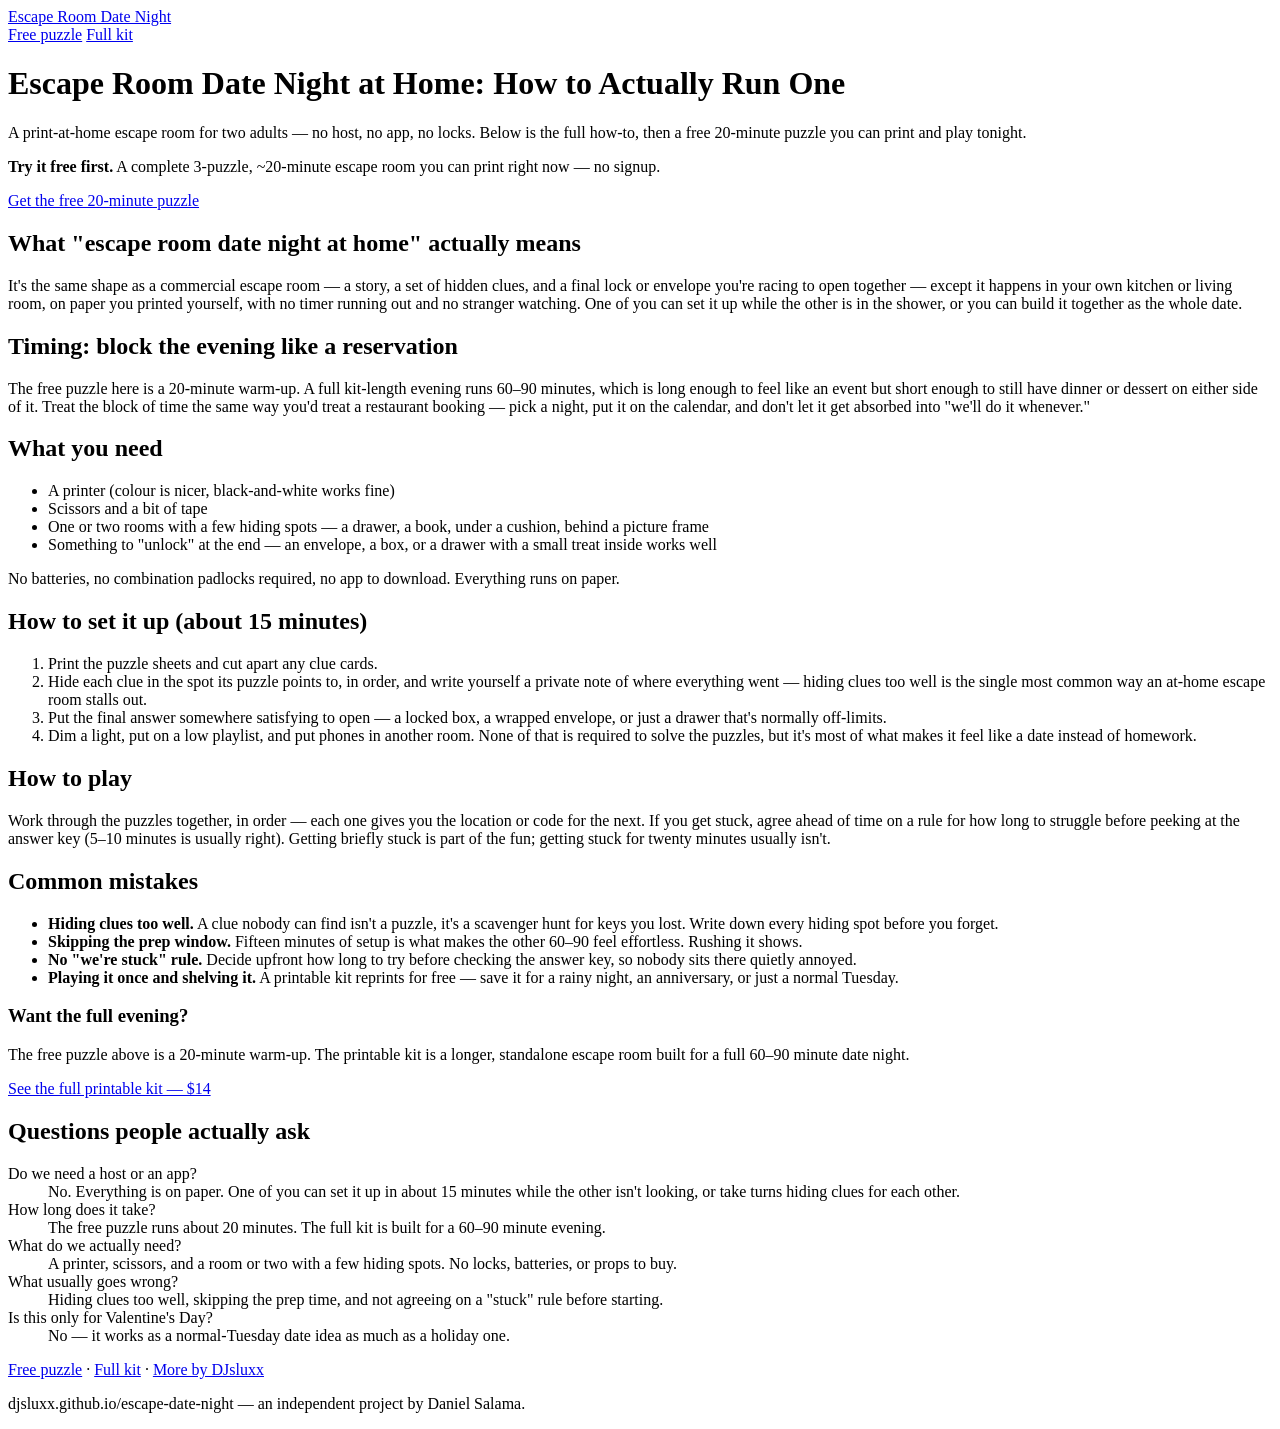
==== index.html @ c1adca42 "feat: launch escape-date-night free ranking property (guide + free puzzle + kit page)" ====
<!doctype html>
<html lang="en">
<head>
<meta charset="utf-8">
<meta name="viewport" content="width=device-width, initial-scale=1">
<title>Escape Room Date Night at Home — Free Guide + Printable Kit</title>
<meta name="description" content="How to run an escape room date night at home for two adults: timing, supplies, what to avoid, and a free 20-minute printable puzzle to try tonight. No host, no app, no signup.">
<meta name="keywords" content="escape room date night at home, escape room for couples, printable escape room for couples, at home date night ideas, DIY escape room for two">
<link rel="canonical" href="https://djsluxx.github.io/escape-date-night/">
<meta name="robots" content="index,follow">
<meta property="og:site_name" content="Escape Room Date Night">
<meta property="og:title" content="Escape Room Date Night at Home — Free Guide + Printable Kit">
<meta property="og:description" content="Run a print-at-home escape room date night for two. Free 20-minute puzzle to try tonight; a 60–90 minute kit for the full evening.">
<meta property="og:type" content="website">
<meta property="og:url" content="https://djsluxx.github.io/escape-date-night/">
<meta name="twitter:card" content="summary">
<link rel="stylesheet" href="/escape-date-night/assets/style.css">
<script type="application/ld+json">
{
  "@context": "https://schema.org",
  "@graph": [
    {
      "@type": "WebSite",
      "@id": "https://djsluxx.github.io/escape-date-night/#site",
      "url": "https://djsluxx.github.io/escape-date-night/",
      "name": "Escape Room Date Night"
    },
    {
      "@type": "HowTo",
      "name": "How to run an escape room date night at home",
      "totalTime": "PT90M",
      "step": [
        {"@type":"HowToStep","name":"Pick a night and block the time","text":"Treat it like a reservation. 60–90 minutes, phones away, no interruptions planned."},
        {"@type":"HowToStep","name":"Print and prep ahead","text":"Print the puzzle sheets, cut the clue cards, and hide them around one or two rooms — 10–15 minutes, done before your date arrives or before you sit down together."},
        {"@type":"HowToStep","name":"Set the scene","text":"Dim a lamp, put on a low music playlist, put your phones in another room. The setup does most of the atmosphere work."},
        {"@type":"HowToStep","name":"Play through in order","text":"Work each puzzle together — every clue you find points to the next hiding spot until the final lock or envelope."},
        {"@type":"HowToStep","name":"Keep the answer key nearby, unopened","text":"Only peek if you're stuck for more than 5–10 minutes. Getting stuck briefly is normal and part of the fun; getting stuck for 20 minutes isn't."}
      ]
    },
    {
      "@type": "FAQPage",
      "mainEntity": [
        {"@type":"Question","name":"Do we need a host or an app?","acceptedAnswer":{"@type":"Answer","text":"No. Everything is on paper. One of you can set it up in about 15 minutes while the other isn't looking, or you can take turns hiding clues for each other."}},
        {"@type":"Question","name":"How long does an at-home escape room date take?","acceptedAnswer":{"@type":"Answer","text":"The free puzzle here runs about 20 minutes. The full printable kit is built for a 60–90 minute evening, which leaves room for dinner or dessert before or after."}},
        {"@type":"Question","name":"What do we actually need?","acceptedAnswer":{"@type":"Answer","text":"A printer, scissors, and somewhere to hide a handful of small clue cards — a kitchen, living room, or bedroom is plenty of space. No locks, batteries, or extra props required."}},
        {"@type":"Question","name":"What usually goes wrong?","acceptedAnswer":{"@type":"Answer","text":"Three things: hiding clues too well (write down where you put them), skipping the prep time and rushing it, and not agreeing on a 'stuck' rule before you start so nobody quietly gets frustrated."}},
        {"@type":"Question","name":"Is this only for a specific holiday?","acceptedAnswer":{"@type":"Answer","text":"No — it's a normal-Tuesday date idea as much as a Valentine's one. Nothing about it references a specific date on the calendar."}}
      ]
    }
  ]
}
</script>
</head>
<body>
<header class="site">
  <a class="brand" href="/escape-date-night/">Escape Room Date Night</a>
  <nav>
    <a href="/escape-date-night/puzzle/">Free puzzle</a>
    <a href="/escape-date-night/kit/">Full kit</a>
  </nav>
</header>
<main>
  <h1>Escape Room Date Night at Home: How to Actually Run One</h1>
  <p class="lede">A print-at-home escape room for two adults — no host, no app, no locks. Below is the full how-to, then a free 20-minute puzzle you can print and play tonight.</p>

  <div class="card">
    <p><strong>Try it free first.</strong> A complete 3-puzzle, ~20-minute escape room you can print right now — no signup.</p>
    <a class="cta" href="/escape-date-night/puzzle/">Get the free 20-minute puzzle</a>
  </div>

  <h2>What "escape room date night at home" actually means</h2>
  <p>It's the same shape as a commercial escape room — a story, a set of hidden clues, and a final lock or envelope you're racing to open together — except it happens in your own kitchen or living room, on paper you printed yourself, with no timer running out and no stranger watching. One of you can set it up while the other is in the shower, or you can build it together as the whole date.</p>

  <h2>Timing: block the evening like a reservation</h2>
  <p>The free puzzle here is a 20-minute warm-up. A full kit-length evening runs 60–90 minutes, which is long enough to feel like an event but short enough to still have dinner or dessert on either side of it. Treat the block of time the same way you'd treat a restaurant booking — pick a night, put it on the calendar, and don't let it get absorbed into "we'll do it whenever."</p>

  <h2>What you need</h2>
  <ul>
    <li>A printer (colour is nicer, black-and-white works fine)</li>
    <li>Scissors and a bit of tape</li>
    <li>One or two rooms with a few hiding spots — a drawer, a book, under a cushion, behind a picture frame</li>
    <li>Something to "unlock" at the end — an envelope, a box, or a drawer with a small treat inside works well</li>
  </ul>
  <p>No batteries, no combination padlocks required, no app to download. Everything runs on paper.</p>

  <h2>How to set it up (about 15 minutes)</h2>
  <ol>
    <li>Print the puzzle sheets and cut apart any clue cards.</li>
    <li>Hide each clue in the spot its puzzle points to, in order, and write yourself a private note of where everything went — hiding clues too well is the single most common way an at-home escape room stalls out.</li>
    <li>Put the final answer somewhere satisfying to open — a locked box, a wrapped envelope, or just a drawer that's normally off-limits.</li>
    <li>Dim a light, put on a low playlist, and put phones in another room. None of that is required to solve the puzzles, but it's most of what makes it feel like a date instead of homework.</li>
  </ol>

  <h2>How to play</h2>
  <p>Work through the puzzles together, in order — each one gives you the location or code for the next. If you get stuck, agree ahead of time on a rule for how long to struggle before peeking at the answer key (5–10 minutes is usually right). Getting briefly stuck is part of the fun; getting stuck for twenty minutes usually isn't.</p>

  <h2>Common mistakes</h2>
  <ul>
    <li><strong>Hiding clues too well.</strong> A clue nobody can find isn't a puzzle, it's a scavenger hunt for keys you lost. Write down every hiding spot before you forget.</li>
    <li><strong>Skipping the prep window.</strong> Fifteen minutes of setup is what makes the other 60–90 feel effortless. Rushing it shows.</li>
    <li><strong>No "we're stuck" rule.</strong> Decide upfront how long to try before checking the answer key, so nobody sits there quietly annoyed.</li>
    <li><strong>Playing it once and shelving it.</strong> A printable kit reprints for free — save it for a rainy night, an anniversary, or just a normal Tuesday.</li>
  </ul>

  <div class="card">
    <h3>Want the full evening?</h3>
    <p>The free puzzle above is a 20-minute warm-up. The printable kit is a longer, standalone escape room built for a full 60–90 minute date night.</p>
    <a class="cta secondary" href="/escape-date-night/kit/">See the full printable kit — $14</a>
  </div>

  <h2 class="faq-heading">Questions people actually ask</h2>
  <dl class="faq">
    <dt>Do we need a host or an app?</dt>
    <dd>No. Everything is on paper. One of you can set it up in about 15 minutes while the other isn't looking, or take turns hiding clues for each other.</dd>
    <dt>How long does it take?</dt>
    <dd>The free puzzle runs about 20 minutes. The full kit is built for a 60–90 minute evening.</dd>
    <dt>What do we actually need?</dt>
    <dd>A printer, scissors, and a room or two with a few hiding spots. No locks, batteries, or props to buy.</dd>
    <dt>What usually goes wrong?</dt>
    <dd>Hiding clues too well, skipping the prep time, and not agreeing on a "stuck" rule before starting.</dd>
    <dt>Is this only for Valentine's Day?</dt>
    <dd>No — it works as a normal-Tuesday date idea as much as a holiday one.</dd>
  </dl>
</main>
<footer>
  <p><a href="/escape-date-night/puzzle/">Free puzzle</a> · <a href="/escape-date-night/kit/">Full kit</a> · <a href="https://djsluxx.github.io/">More by DJsluxx</a></p>
  <p>djsluxx.github.io/escape-date-night — an independent project by Daniel Salama.</p>
</footer>
<script src="/escape-date-night/assets/config.js"></script>
<script src="/escape-date-night/assets/link-inject.js"></script>
</body>
</html>
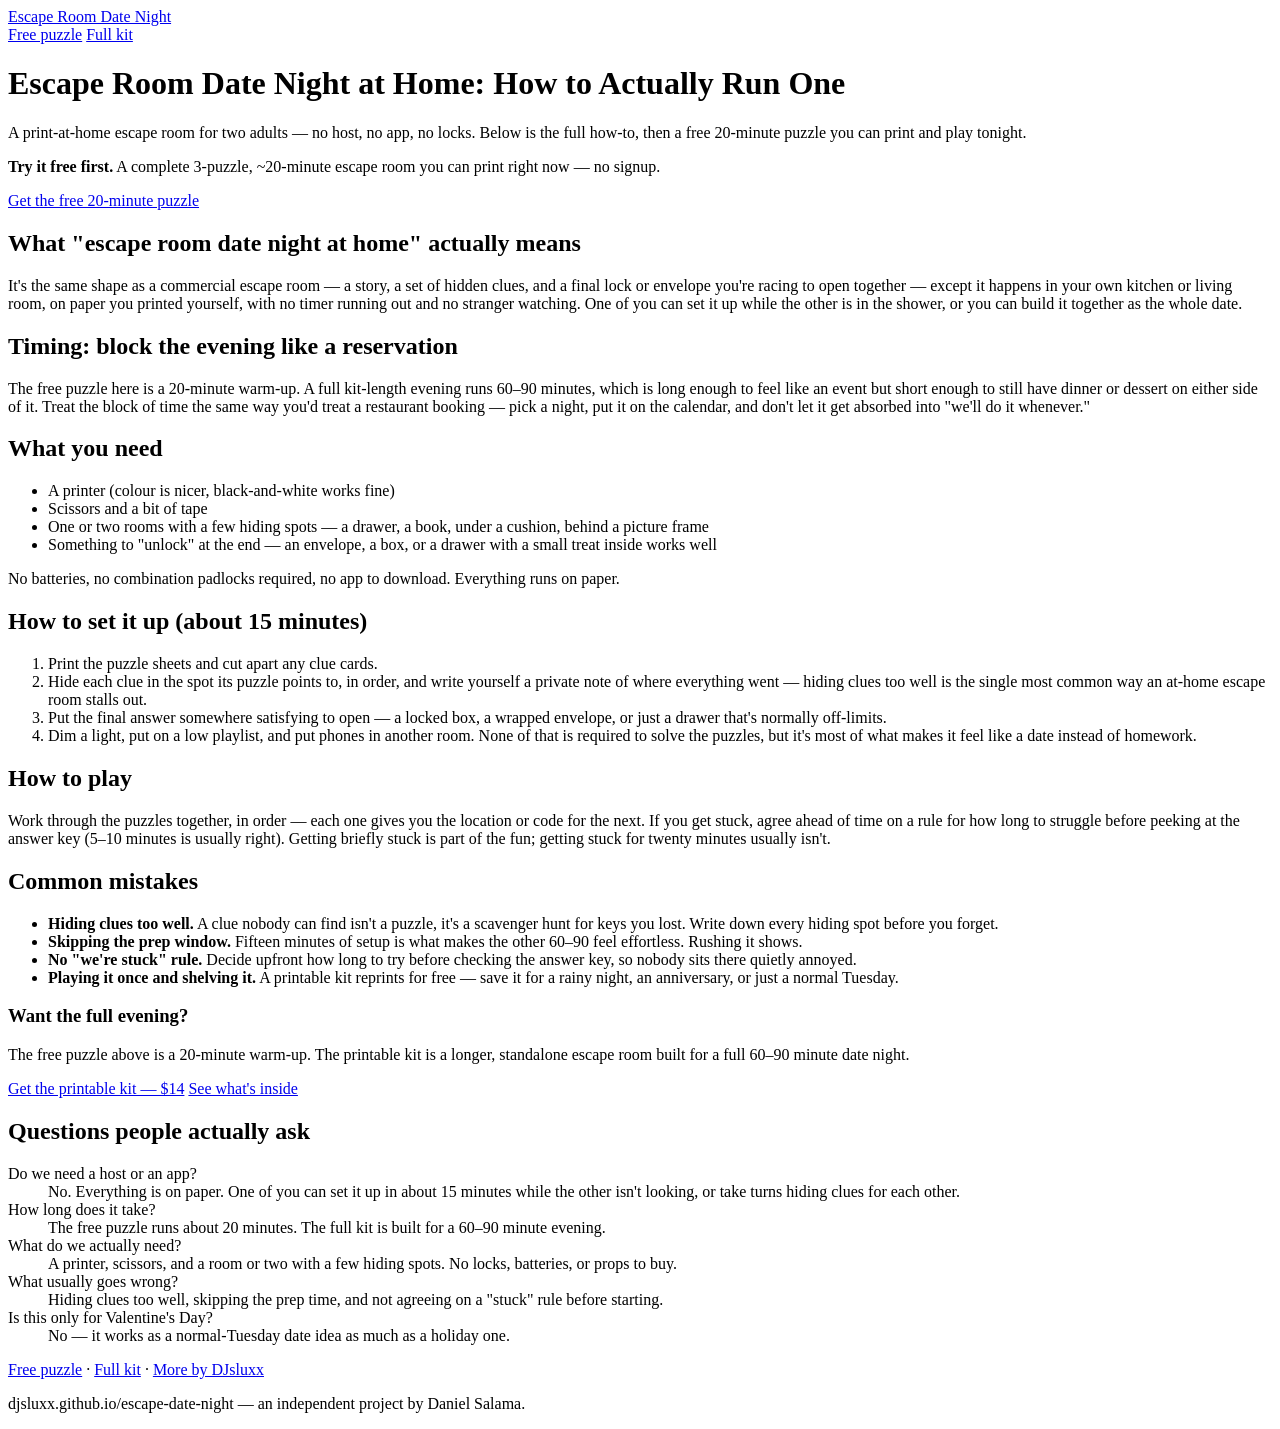
==== commit 882a17b5: "fix: bake the real Gumroad link into raw HTML on all three pages (crawler-visible), link-inject.js n" ====
--- a/index.html
+++ b/index.html
@@ -13,7 +13,13 @@
 <meta property="og:description" content="Run a print-at-home escape room date night for two. Free 20-minute puzzle to try tonight; a 60–90 minute kit for the full evening.">
 <meta property="og:type" content="website">
 <meta property="og:url" content="https://djsluxx.github.io/escape-date-night/">
-<meta name="twitter:card" content="summary">
+<meta property="og:image" content="https://djsluxx.github.io/escape-date-night/assets/og-date-night.png">
+<meta property="og:image:width" content="1200">
+<meta property="og:image:height" content="630">
+<meta property="og:image:alt" content="Escape room date night at home — printable envelope and brass wax-seal key">
+<meta name="twitter:card" content="summary_large_image">
+<meta name="twitter:image" content="https://djsluxx.github.io/escape-date-night/assets/og-date-night.png">
+<meta name="twitter:image:alt" content="Escape room date night at home — printable envelope and brass wax-seal key">
 <link rel="stylesheet" href="/escape-date-night/assets/style.css">
 <script type="application/ld+json">
 {
@@ -105,7 +111,8 @@
   <div class="card">
     <h3>Want the full evening?</h3>
     <p>The free puzzle above is a 20-minute warm-up. The printable kit is a longer, standalone escape room built for a full 60–90 minute date night.</p>
-    <a class="cta secondary" href="/escape-date-night/kit/">See the full printable kit — $14</a>
+    <a class="cta secondary" data-gumroad-cta="guide_page" data-cta-label="Get the printable kit — $14" href="https://salama62.gumroad.com/l/eriypb?utm_source=datenight&utm_medium=site&utm_campaign=guide_page">Get the printable kit — $14</a>
+    <a class="cta secondary" href="/escape-date-night/kit/">See what's inside</a>
   </div>
 
   <h2 class="faq-heading">Questions people actually ask</h2>
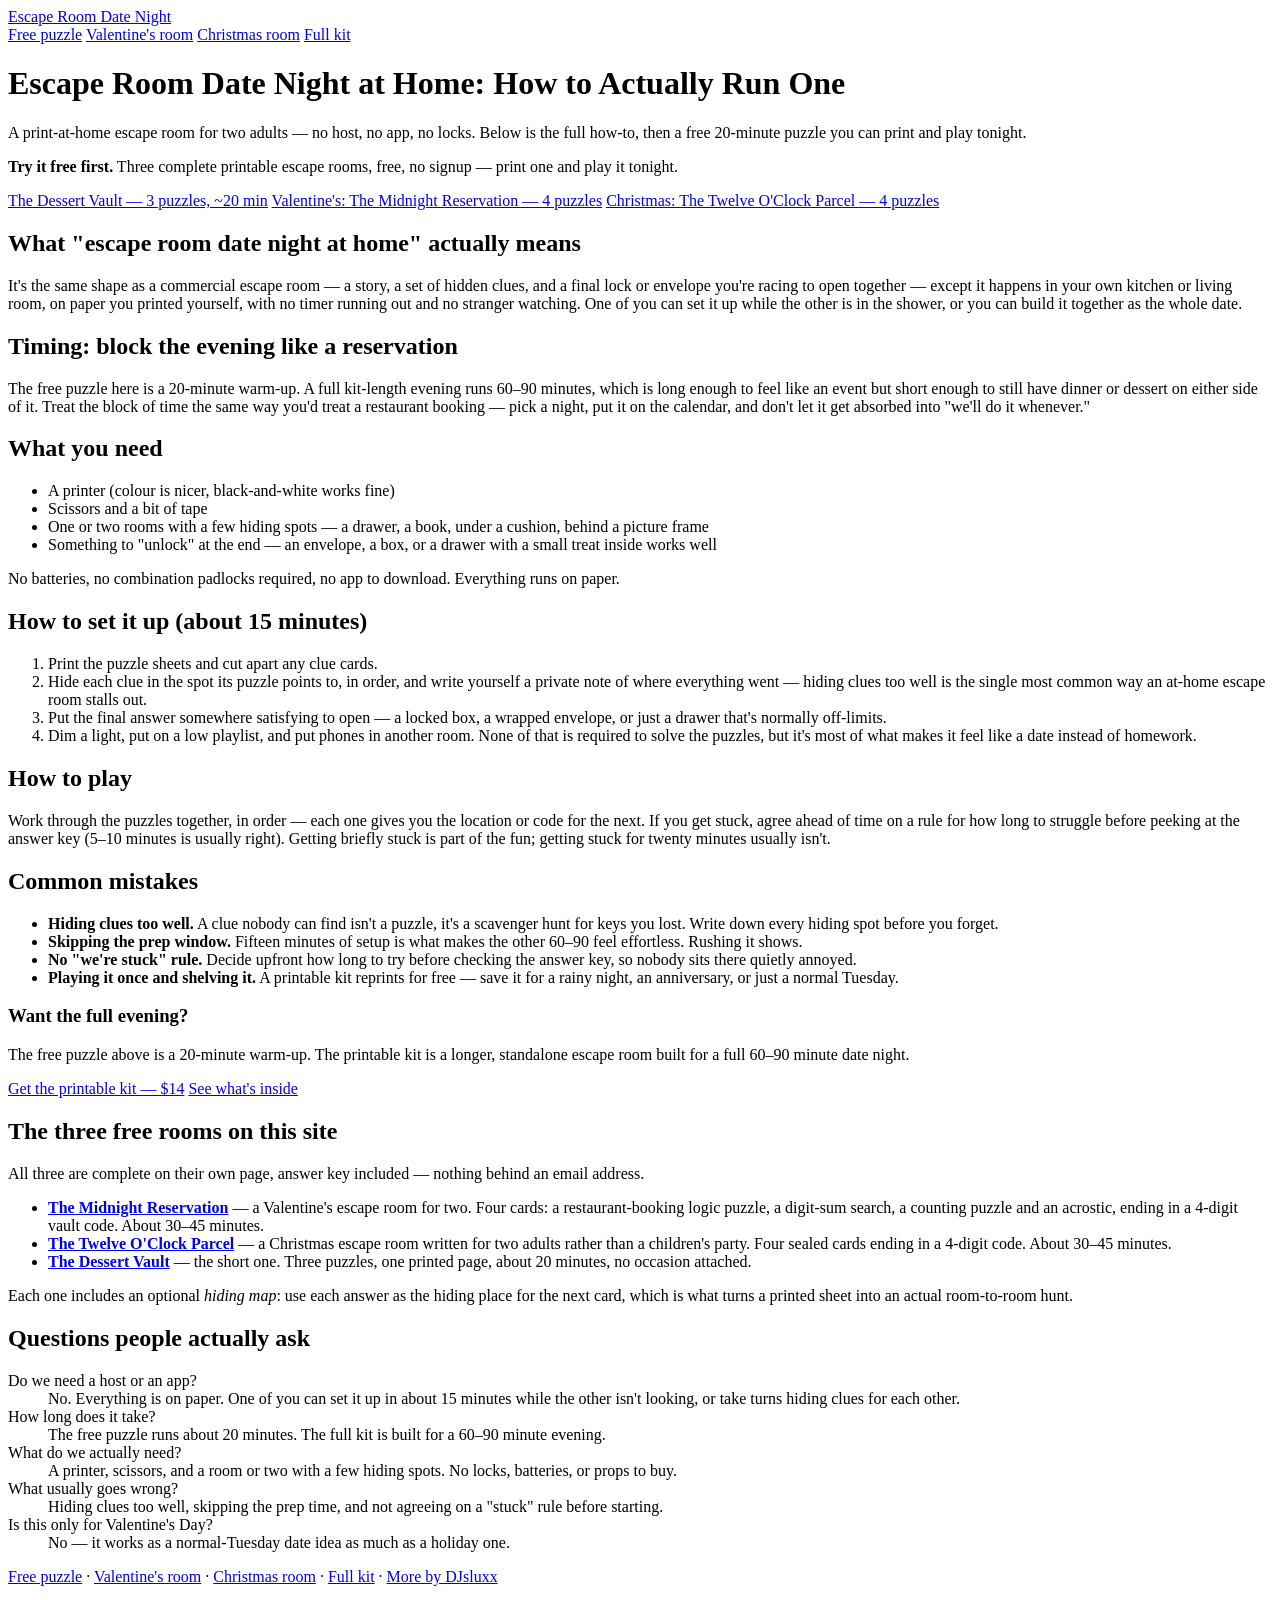
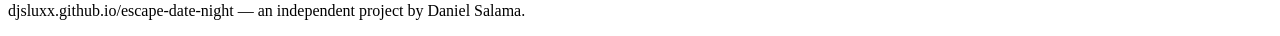
==== commit 8ae78a4d: "feat: two complete free printable escape rooms for couples Adds /valentines/ (The Midnight Reservati" ====
--- a/index.html
+++ b/index.html
@@ -62,6 +62,8 @@
   <a class="brand" href="/escape-date-night/">Escape Room Date Night</a>
   <nav>
     <a href="/escape-date-night/puzzle/">Free puzzle</a>
+    <a href="/escape-date-night/valentines/">Valentine's room</a>
+    <a href="/escape-date-night/christmas/">Christmas room</a>
     <a href="/escape-date-night/kit/">Full kit</a>
   </nav>
 </header>
@@ -70,8 +72,10 @@
   <p class="lede">A print-at-home escape room for two adults — no host, no app, no locks. Below is the full how-to, then a free 20-minute puzzle you can print and play tonight.</p>
 
   <div class="card">
-    <p><strong>Try it free first.</strong> A complete 3-puzzle, ~20-minute escape room you can print right now — no signup.</p>
-    <a class="cta" href="/escape-date-night/puzzle/">Get the free 20-minute puzzle</a>
+    <p><strong>Try it free first.</strong> Three complete printable escape rooms, free, no signup — print one and play it tonight.</p>
+    <a class="cta" href="/escape-date-night/puzzle/">The Dessert Vault — 3 puzzles, ~20 min</a>
+    <a class="cta secondary" href="/escape-date-night/valentines/">Valentine's: The Midnight Reservation — 4 puzzles</a>
+    <a class="cta secondary" href="/escape-date-night/christmas/">Christmas: The Twelve O'Clock Parcel — 4 puzzles</a>
   </div>
 
   <h2>What "escape room date night at home" actually means</h2>
@@ -115,6 +119,15 @@
     <a class="cta secondary" href="/escape-date-night/kit/">See what's inside</a>
   </div>
 
+  <h2>The three free rooms on this site</h2>
+  <p>All three are complete on their own page, answer key included — nothing behind an email address.</p>
+  <ul>
+    <li><a href="/escape-date-night/valentines/"><strong>The Midnight Reservation</strong></a> — a Valentine's escape room for two. Four cards: a restaurant-booking logic puzzle, a digit-sum search, a counting puzzle and an acrostic, ending in a 4-digit vault code. About 30–45 minutes.</li>
+    <li><a href="/escape-date-night/christmas/"><strong>The Twelve O'Clock Parcel</strong></a> — a Christmas escape room written for two adults rather than a children's party. Four sealed cards ending in a 4-digit code. About 30–45 minutes.</li>
+    <li><a href="/escape-date-night/puzzle/"><strong>The Dessert Vault</strong></a> — the short one. Three puzzles, one printed page, about 20 minutes, no occasion attached.</li>
+  </ul>
+  <p>Each one includes an optional <em>hiding map</em>: use each answer as the hiding place for the next card, which is what turns a printed sheet into an actual room-to-room hunt.</p>
+
   <h2 class="faq-heading">Questions people actually ask</h2>
   <dl class="faq">
     <dt>Do we need a host or an app?</dt>
@@ -130,7 +143,7 @@
   </dl>
 </main>
 <footer>
-  <p><a href="/escape-date-night/puzzle/">Free puzzle</a> · <a href="/escape-date-night/kit/">Full kit</a> · <a href="https://djsluxx.github.io/">More by DJsluxx</a></p>
+  <p><a href="/escape-date-night/puzzle/">Free puzzle</a> · <a href="/escape-date-night/valentines/">Valentine's room</a> · <a href="/escape-date-night/christmas/">Christmas room</a> · <a href="/escape-date-night/kit/">Full kit</a> · <a href="https://djsluxx.github.io/">More by DJsluxx</a></p>
   <p>djsluxx.github.io/escape-date-night — an independent project by Daniel Salama.</p>
 </footer>
 <script src="/escape-date-night/assets/config.js"></script>
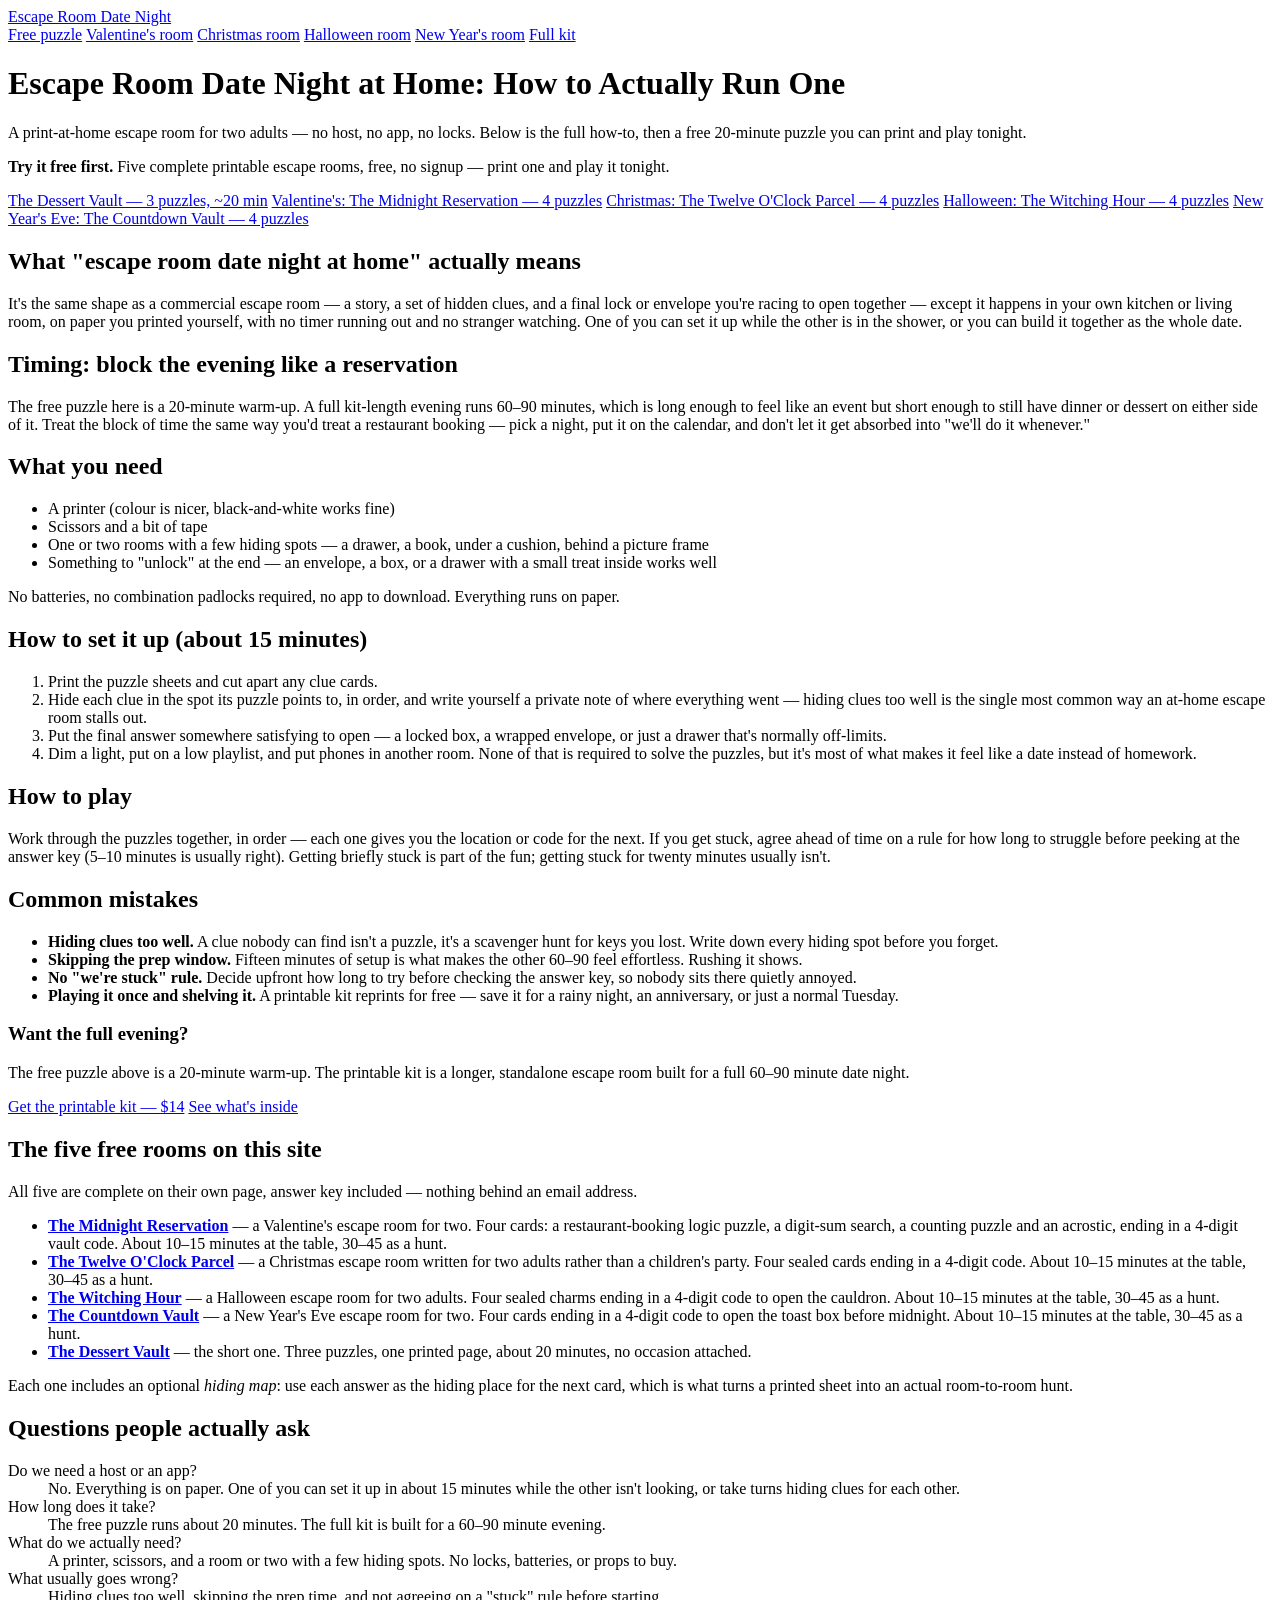
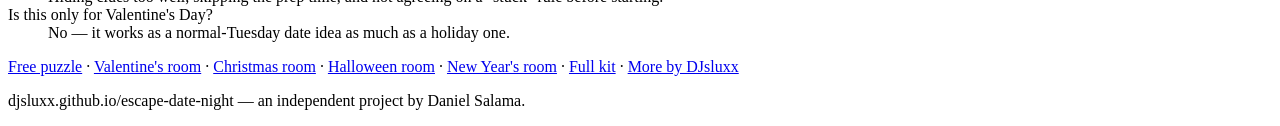
==== commit 90bb9387: "feat: two more free occasion rooms — Halloween and New Year's Eve (cycle 039) The occasion-room patt" ====
--- a/index.html
+++ b/index.html
@@ -64,6 +64,8 @@
     <a href="/escape-date-night/puzzle/">Free puzzle</a>
     <a href="/escape-date-night/valentines/">Valentine's room</a>
     <a href="/escape-date-night/christmas/">Christmas room</a>
+    <a href="/escape-date-night/halloween/">Halloween room</a>
+    <a href="/escape-date-night/new-years-eve/">New Year's room</a>
     <a href="/escape-date-night/kit/">Full kit</a>
   </nav>
 </header>
@@ -72,10 +74,12 @@
   <p class="lede">A print-at-home escape room for two adults — no host, no app, no locks. Below is the full how-to, then a free 20-minute puzzle you can print and play tonight.</p>
 
   <div class="card">
-    <p><strong>Try it free first.</strong> Three complete printable escape rooms, free, no signup — print one and play it tonight.</p>
+    <p><strong>Try it free first.</strong> Five complete printable escape rooms, free, no signup — print one and play it tonight.</p>
     <a class="cta" href="/escape-date-night/puzzle/">The Dessert Vault — 3 puzzles, ~20 min</a>
     <a class="cta secondary" href="/escape-date-night/valentines/">Valentine's: The Midnight Reservation — 4 puzzles</a>
     <a class="cta secondary" href="/escape-date-night/christmas/">Christmas: The Twelve O'Clock Parcel — 4 puzzles</a>
+    <a class="cta secondary" href="/escape-date-night/halloween/">Halloween: The Witching Hour — 4 puzzles</a>
+    <a class="cta secondary" href="/escape-date-night/new-years-eve/">New Year's Eve: The Countdown Vault — 4 puzzles</a>
   </div>
 
   <h2>What "escape room date night at home" actually means</h2>
@@ -119,11 +123,13 @@
     <a class="cta secondary" href="/escape-date-night/kit/">See what's inside</a>
   </div>
 
-  <h2>The three free rooms on this site</h2>
-  <p>All three are complete on their own page, answer key included — nothing behind an email address.</p>
+  <h2>The five free rooms on this site</h2>
+  <p>All five are complete on their own page, answer key included — nothing behind an email address.</p>
   <ul>
-    <li><a href="/escape-date-night/valentines/"><strong>The Midnight Reservation</strong></a> — a Valentine's escape room for two. Four cards: a restaurant-booking logic puzzle, a digit-sum search, a counting puzzle and an acrostic, ending in a 4-digit vault code. About 30–45 minutes.</li>
-    <li><a href="/escape-date-night/christmas/"><strong>The Twelve O'Clock Parcel</strong></a> — a Christmas escape room written for two adults rather than a children's party. Four sealed cards ending in a 4-digit code. About 30–45 minutes.</li>
+    <li><a href="/escape-date-night/valentines/"><strong>The Midnight Reservation</strong></a> — a Valentine's escape room for two. Four cards: a restaurant-booking logic puzzle, a digit-sum search, a counting puzzle and an acrostic, ending in a 4-digit vault code. About 10–15 minutes at the table, 30–45 as a hunt.</li>
+    <li><a href="/escape-date-night/christmas/"><strong>The Twelve O'Clock Parcel</strong></a> — a Christmas escape room written for two adults rather than a children's party. Four sealed cards ending in a 4-digit code. About 10–15 minutes at the table, 30–45 as a hunt.</li>
+    <li><a href="/escape-date-night/halloween/"><strong>The Witching Hour</strong></a> — a Halloween escape room for two adults. Four sealed charms ending in a 4-digit code to open the cauldron. About 10–15 minutes at the table, 30–45 as a hunt.</li>
+    <li><a href="/escape-date-night/new-years-eve/"><strong>The Countdown Vault</strong></a> — a New Year's Eve escape room for two. Four cards ending in a 4-digit code to open the toast box before midnight. About 10–15 minutes at the table, 30–45 as a hunt.</li>
     <li><a href="/escape-date-night/puzzle/"><strong>The Dessert Vault</strong></a> — the short one. Three puzzles, one printed page, about 20 minutes, no occasion attached.</li>
   </ul>
   <p>Each one includes an optional <em>hiding map</em>: use each answer as the hiding place for the next card, which is what turns a printed sheet into an actual room-to-room hunt.</p>
@@ -143,7 +149,7 @@
   </dl>
 </main>
 <footer>
-  <p><a href="/escape-date-night/puzzle/">Free puzzle</a> · <a href="/escape-date-night/valentines/">Valentine's room</a> · <a href="/escape-date-night/christmas/">Christmas room</a> · <a href="/escape-date-night/kit/">Full kit</a> · <a href="https://djsluxx.github.io/">More by DJsluxx</a></p>
+  <p><a href="/escape-date-night/puzzle/">Free puzzle</a> · <a href="/escape-date-night/valentines/">Valentine's room</a> · <a href="/escape-date-night/christmas/">Christmas room</a> · <a href="/escape-date-night/halloween/">Halloween room</a> · <a href="/escape-date-night/new-years-eve/">New Year's room</a> · <a href="/escape-date-night/kit/">Full kit</a> · <a href="https://djsluxx.github.io/">More by DJsluxx</a></p>
   <p>djsluxx.github.io/escape-date-night — an independent project by Daniel Salama.</p>
 </footer>
 <script src="/escape-date-night/assets/config.js"></script>
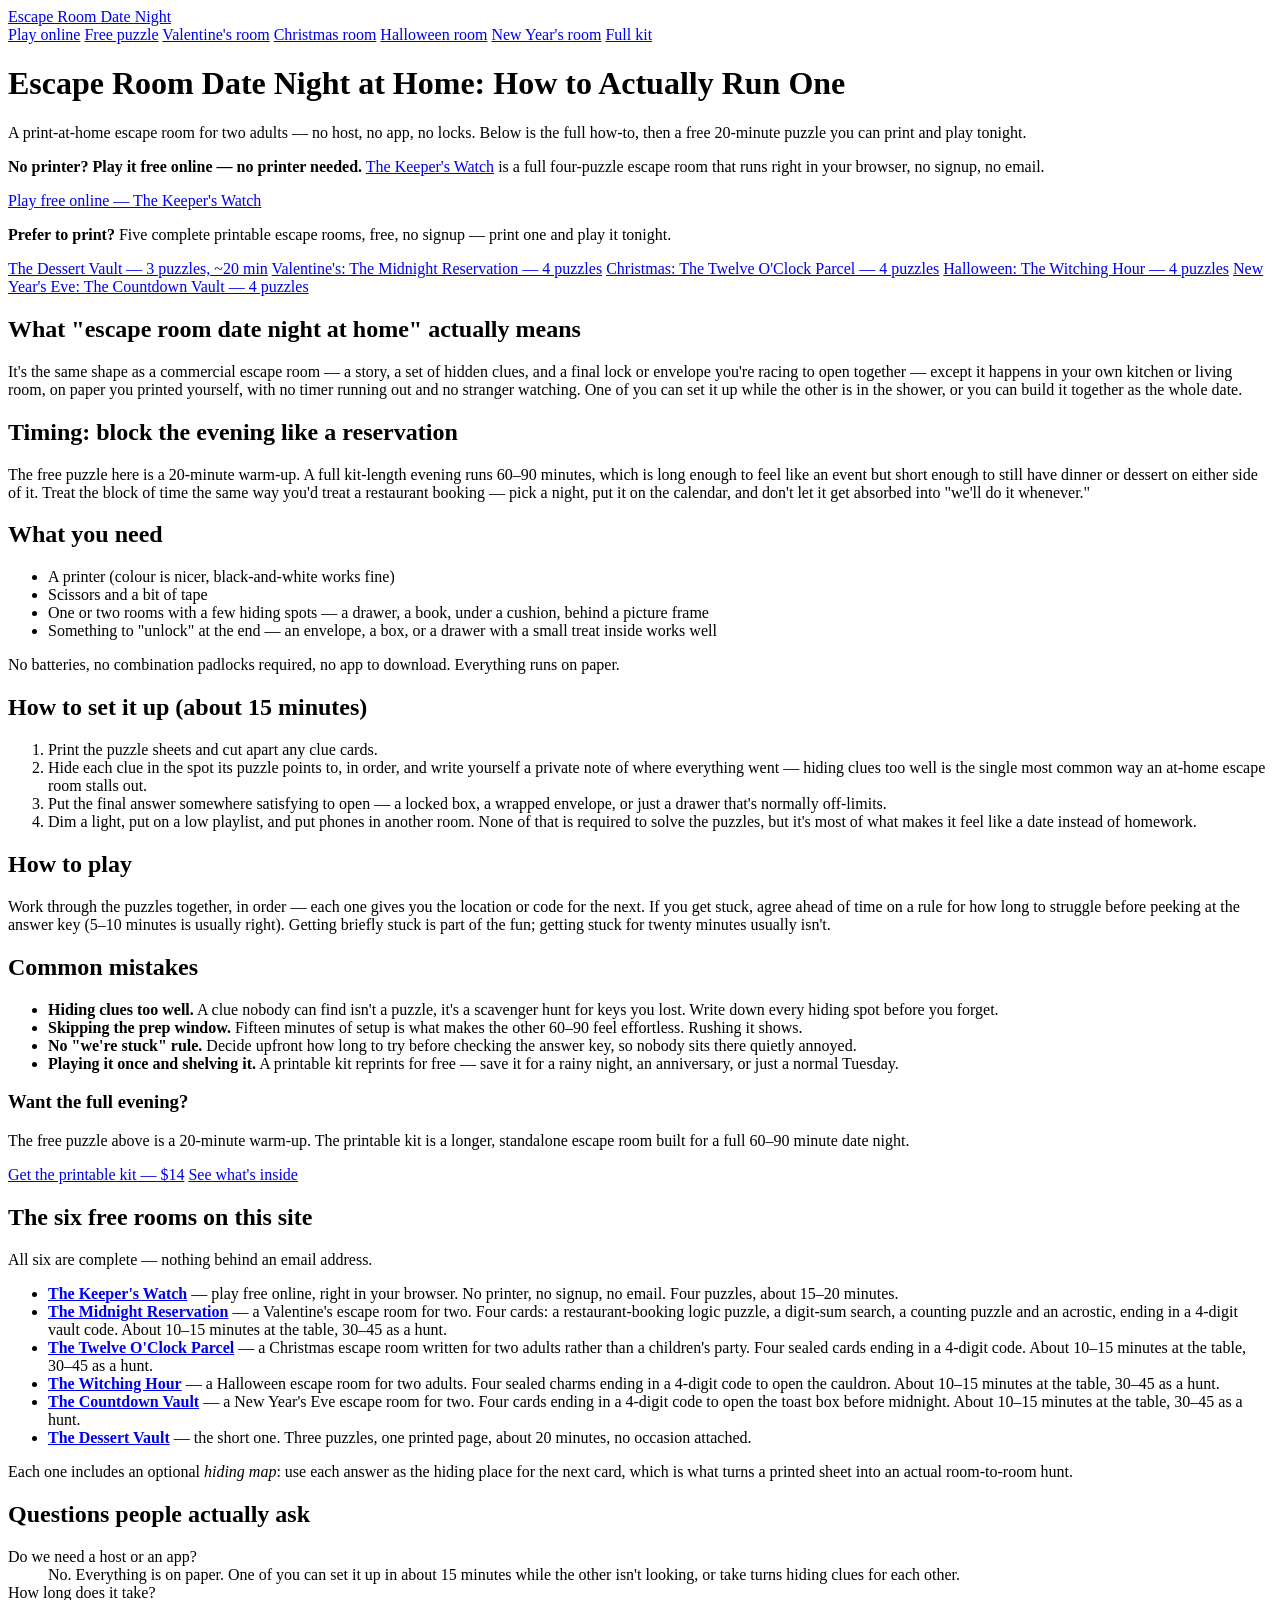
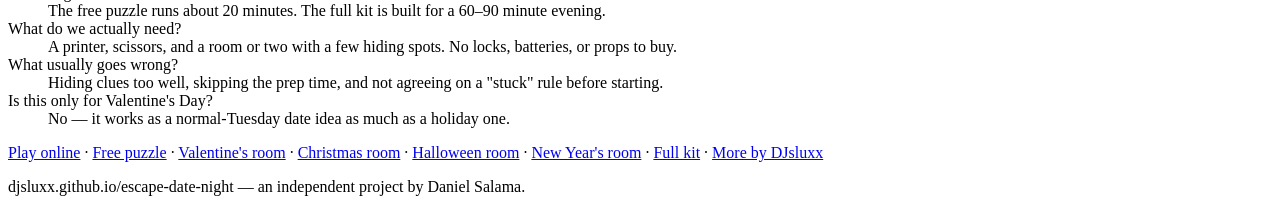
==== commit 910f10ad: "feat: free browser-playable escape room (no printer) — The Keeper's Watch" ====
--- a/index.html
+++ b/index.html
@@ -61,6 +61,7 @@
 <header class="site">
   <a class="brand" href="/escape-date-night/">Escape Room Date Night</a>
   <nav>
+    <a href="/escape-date-night/play/">Play online</a>
     <a href="/escape-date-night/puzzle/">Free puzzle</a>
     <a href="/escape-date-night/valentines/">Valentine's room</a>
     <a href="/escape-date-night/christmas/">Christmas room</a>
@@ -74,8 +75,13 @@
   <p class="lede">A print-at-home escape room for two adults — no host, no app, no locks. Below is the full how-to, then a free 20-minute puzzle you can print and play tonight.</p>
 
   <div class="card">
-    <p><strong>Try it free first.</strong> Five complete printable escape rooms, free, no signup — print one and play it tonight.</p>
-    <a class="cta" href="/escape-date-night/puzzle/">The Dessert Vault — 3 puzzles, ~20 min</a>
+    <p><strong>No printer? Play it free online — no printer needed.</strong> <a href="/escape-date-night/play/">The Keeper's Watch</a> is a full four-puzzle escape room that runs right in your browser, no signup, no email.</p>
+    <a class="cta" href="/escape-date-night/play/">Play free online — The Keeper's Watch</a>
+  </div>
+
+  <div class="card">
+    <p><strong>Prefer to print?</strong> Five complete printable escape rooms, free, no signup — print one and play it tonight.</p>
+    <a class="cta secondary" href="/escape-date-night/puzzle/">The Dessert Vault — 3 puzzles, ~20 min</a>
     <a class="cta secondary" href="/escape-date-night/valentines/">Valentine's: The Midnight Reservation — 4 puzzles</a>
     <a class="cta secondary" href="/escape-date-night/christmas/">Christmas: The Twelve O'Clock Parcel — 4 puzzles</a>
     <a class="cta secondary" href="/escape-date-night/halloween/">Halloween: The Witching Hour — 4 puzzles</a>
@@ -123,9 +129,10 @@
     <a class="cta secondary" href="/escape-date-night/kit/">See what's inside</a>
   </div>
 
-  <h2>The five free rooms on this site</h2>
-  <p>All five are complete on their own page, answer key included — nothing behind an email address.</p>
+  <h2>The six free rooms on this site</h2>
+  <p>All six are complete — nothing behind an email address.</p>
   <ul>
+    <li><a href="/escape-date-night/play/"><strong>The Keeper's Watch</strong></a> — play free online, right in your browser. No printer, no signup, no email. Four puzzles, about 15–20 minutes.</li>
     <li><a href="/escape-date-night/valentines/"><strong>The Midnight Reservation</strong></a> — a Valentine's escape room for two. Four cards: a restaurant-booking logic puzzle, a digit-sum search, a counting puzzle and an acrostic, ending in a 4-digit vault code. About 10–15 minutes at the table, 30–45 as a hunt.</li>
     <li><a href="/escape-date-night/christmas/"><strong>The Twelve O'Clock Parcel</strong></a> — a Christmas escape room written for two adults rather than a children's party. Four sealed cards ending in a 4-digit code. About 10–15 minutes at the table, 30–45 as a hunt.</li>
     <li><a href="/escape-date-night/halloween/"><strong>The Witching Hour</strong></a> — a Halloween escape room for two adults. Four sealed charms ending in a 4-digit code to open the cauldron. About 10–15 minutes at the table, 30–45 as a hunt.</li>
@@ -149,7 +156,7 @@
   </dl>
 </main>
 <footer>
-  <p><a href="/escape-date-night/puzzle/">Free puzzle</a> · <a href="/escape-date-night/valentines/">Valentine's room</a> · <a href="/escape-date-night/christmas/">Christmas room</a> · <a href="/escape-date-night/halloween/">Halloween room</a> · <a href="/escape-date-night/new-years-eve/">New Year's room</a> · <a href="/escape-date-night/kit/">Full kit</a> · <a href="https://djsluxx.github.io/">More by DJsluxx</a></p>
+  <p><a href="/escape-date-night/play/">Play online</a> · <a href="/escape-date-night/puzzle/">Free puzzle</a> · <a href="/escape-date-night/valentines/">Valentine's room</a> · <a href="/escape-date-night/christmas/">Christmas room</a> · <a href="/escape-date-night/halloween/">Halloween room</a> · <a href="/escape-date-night/new-years-eve/">New Year's room</a> · <a href="/escape-date-night/kit/">Full kit</a> · <a href="https://djsluxx.github.io/">More by DJsluxx</a></p>
   <p>djsluxx.github.io/escape-date-night — an independent project by Daniel Salama.</p>
 </footer>
 <script src="/escape-date-night/assets/config.js"></script>
